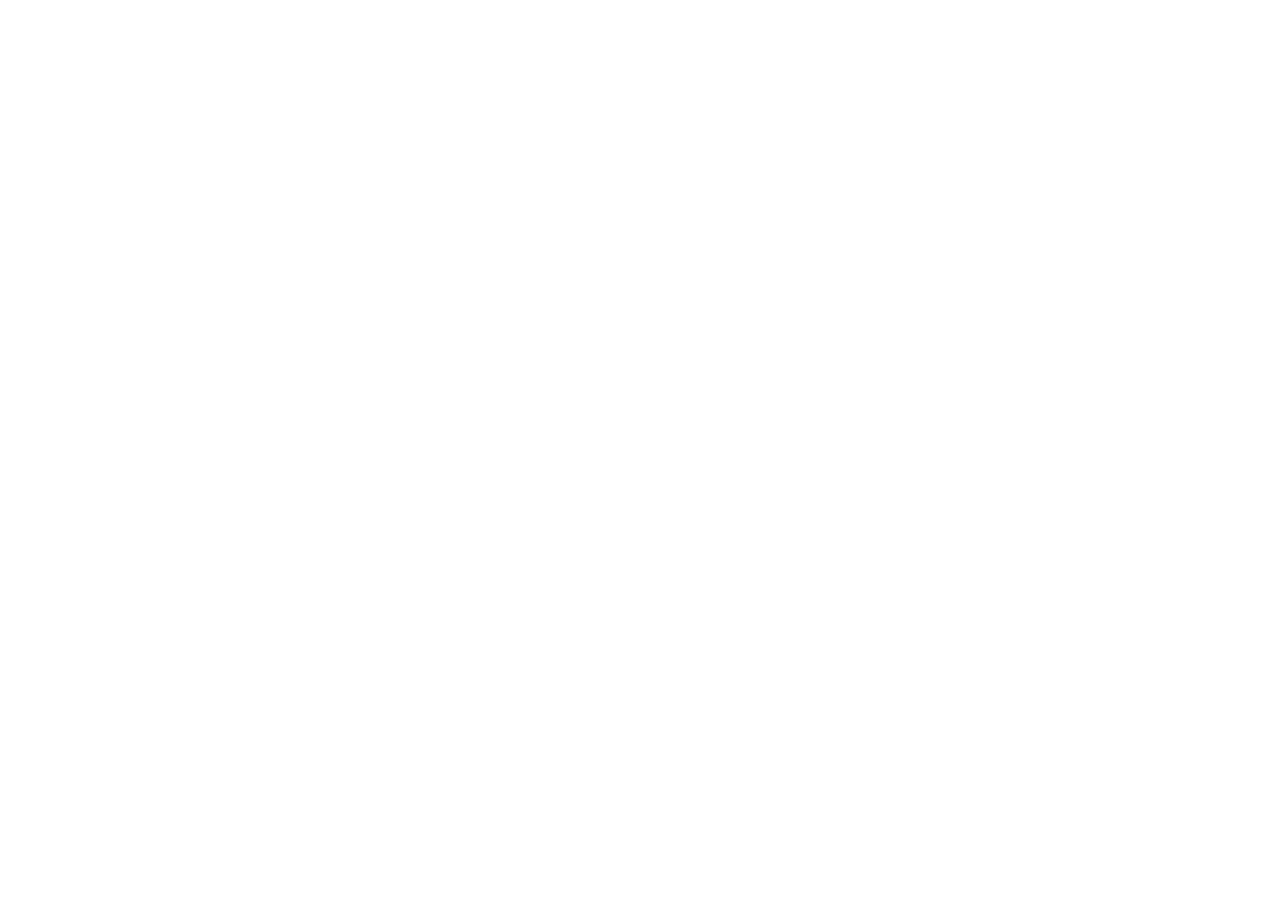
==== index.html @ 49891ec3 "byproduct" ====
<!DOCTYPE html>
<html lang="en">
<head>
    <meta charset="UTF-8">
    <meta name="viewport" content="width=device-width, initial-scale=1.0">
    <meta http-equiv="X-UA-Compatible" content="ie=edge">
    <title>Document</title>
</head>
<body>
    
</body>
</html>
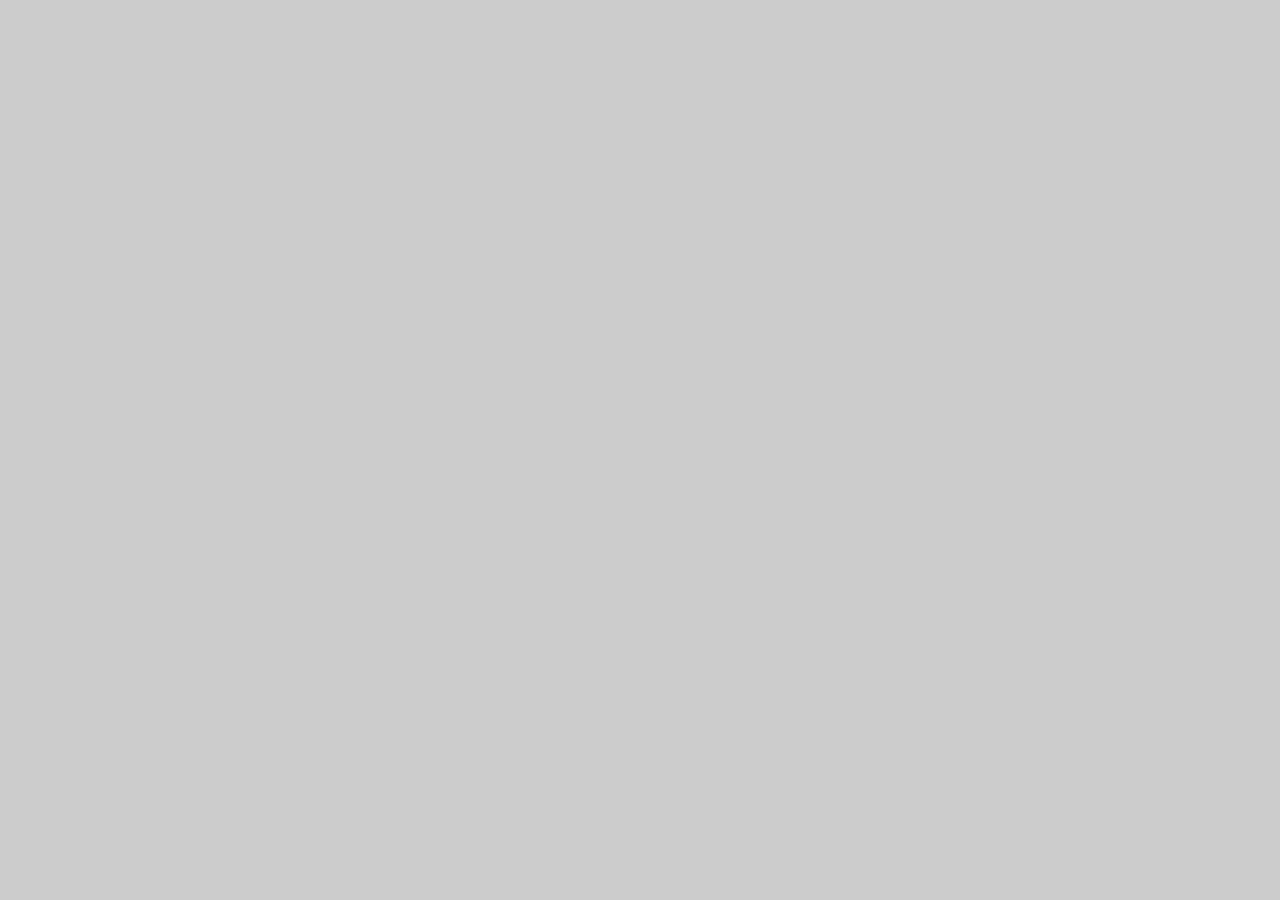
==== commit 580c8c63: "lab7" ====
--- a/index.html
+++ b/index.html
@@ -4,7 +4,10 @@
     <meta charset="UTF-8">
     <meta name="viewport" content="width=device-width, initial-scale=1.0">
     <meta http-equiv="X-UA-Compatible" content="ie=edge">
-    <title>Document</title>
+    <title>Salmon Cookie</title>
+    <link href="https://fonts.googleapis.com/css?family=Freckle+Face|Parisienne|Permanent+Marker" rel="stylesheet">
+    <link type="text/css" rel="stylesheet" href="css/style.css" />
+    
 </head>
 <body>
     
--- a/css/style.css
+++ b/css/style.css
@@ -0,0 +1,28 @@
+/* font-family: 'Permanent Marker', cursive;
+font-family: 'Freckle Face', cursive;
+font-family: 'Parisienne', cursive; */
+
+
+* {
+    font-family: 'Parisienne', cursive;
+  }
+  
+  body {
+    background: #ccc;
+  }
+  
+  table {
+      border:2px solid black;
+  }
+  
+  td {
+      padding: 15px;
+      border-radius: 15px;
+    border: 1px solid black;
+    background: white;
+  }
+  
+  th {
+      background-color: navy;
+      color: white;
+  }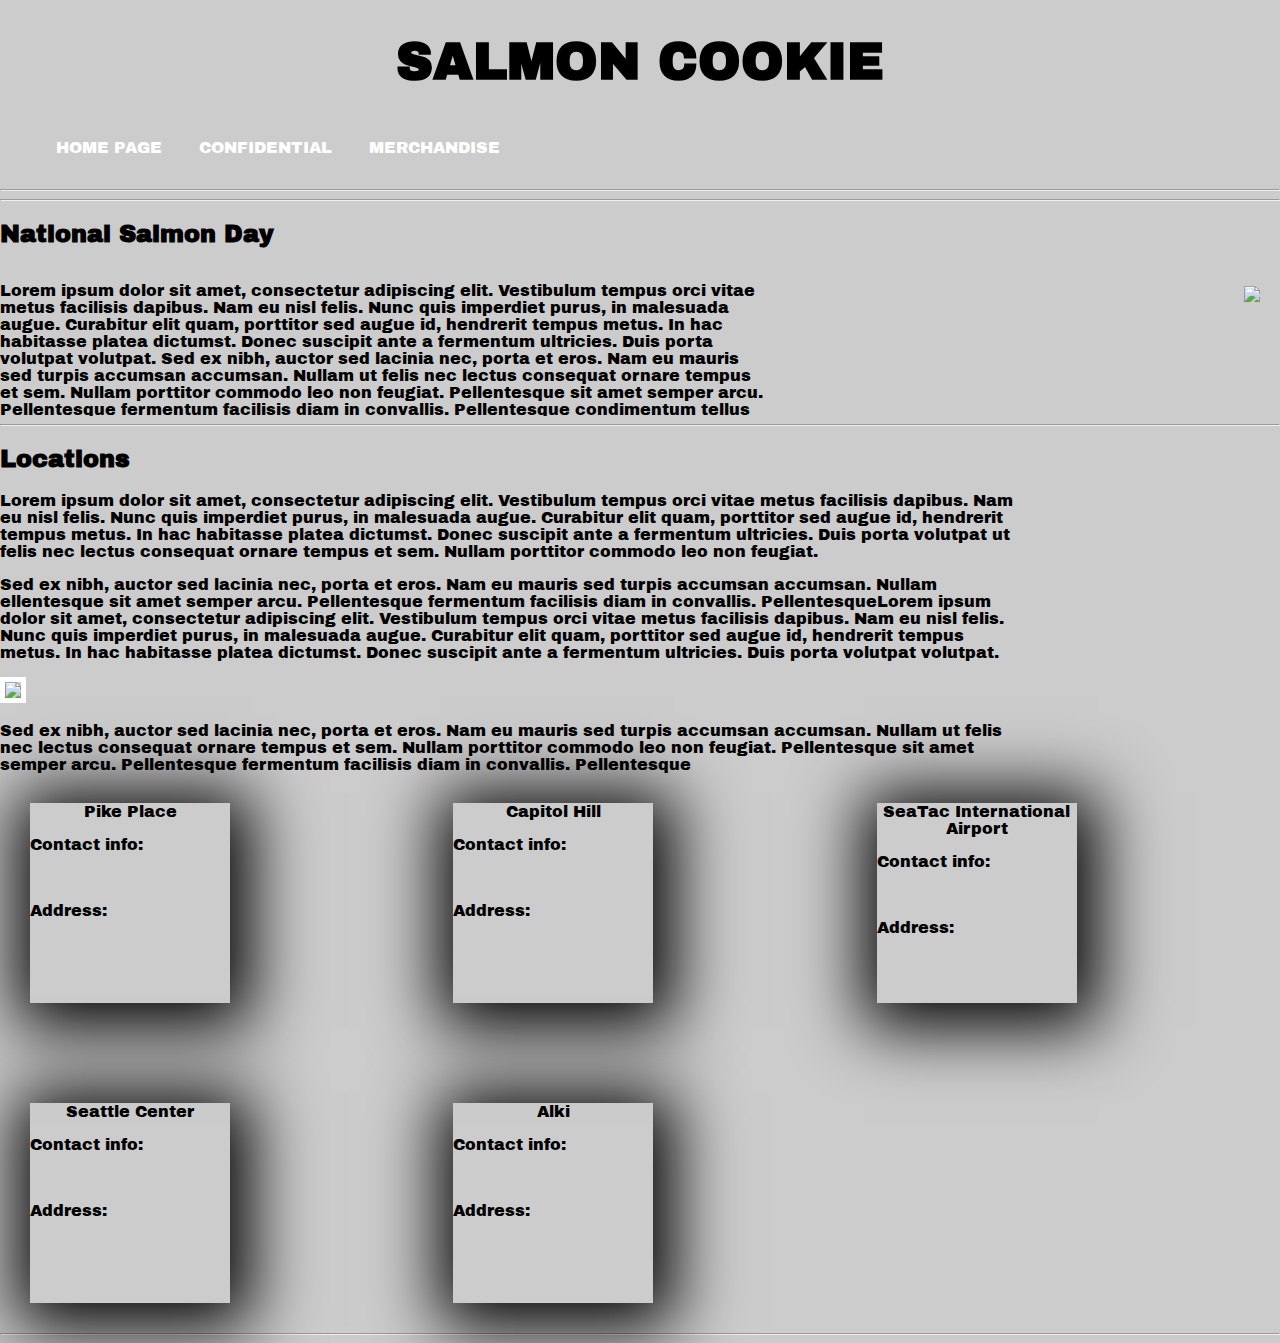
==== commit 86d7335d: "more pages" ====
--- a/index.html
+++ b/index.html
@@ -1,15 +1,109 @@
 <!DOCTYPE html>
 <html lang="en">
+
 <head>
     <meta charset="UTF-8">
     <meta name="viewport" content="width=device-width, initial-scale=1.0">
     <meta http-equiv="X-UA-Compatible" content="ie=edge">
     <title>Salmon Cookie</title>
-    <link href="https://fonts.googleapis.com/css?family=Freckle+Face|Parisienne|Permanent+Marker" rel="stylesheet">
+    <link href="https://fonts.googleapis.com/css?family=Archivo+Black|Bangers" rel="stylesheet">
+    <!-- <link type="text/css" rel="stylesheet" href="css/reset.css" /> -->
     <link type="text/css" rel="stylesheet" href="css/style.css" />
-    
 </head>
+<TItle>SALMON COOKIE</TItle>
+
 <body>
-    
+
+    <h1>SALMON COOKIE</h1>
+
+    <div class="menu">
+        <ul id="nav">
+            <li>
+                <a href="index.html">HOME PAGE</a>
+            </li>
+            <li>
+                <a href="sales.html">CONFIDENTIAL</a>
+            </li>
+            <li>
+                <a href="store.html">MERCHANDISE</a>
+            </li>
+        </ul>
+    </div>
+
+    <hr>
+    <hr>
+
+    <main>
+        <h2>National Salmon Day</h2>
+        <img id="salmon" src="img/salmonsL.png" />
+
+        <div class="event">
+            <p>Lorem ipsum dolor sit amet, consectetur adipiscing elit. Vestibulum tempus orci vitae metus facilisis dapibus.
+                Nam eu nisl felis. Nunc quis imperdiet purus, in malesuada augue. Curabitur elit quam, porttitor sed augue
+                id, hendrerit tempus metus. In hac habitasse platea dictumst. Donec suscipit ante a fermentum ultricies.
+                Duis porta volutpat volutpat. Sed ex nibh, auctor sed lacinia nec, porta et eros. Nam eu mauris sed turpis
+                accumsan accumsan. Nullam ut felis nec lectus consequat ornare tempus et sem. Nullam porttitor commodo leo
+                non feugiat. Pellentesque sit amet semper arcu. Pellentesque fermentum facilisis diam in convallis. Pellentesque
+                condimentum tellus in nibh ornare rutrum. Mauris egestas blandit eleifend. Praesent ornare ante eget ligula
+                dictum tempor. Aenean iaculis consectetur arcu at venenatis. Donec venenatis neque a elit iaculis, at fermentum
+                eros luctus. Cras nisl erat, vehicula in commodo vehicula, pharetra sed purus. Integer mauris leo, malesuada
+                ac arcu a, scelerisque lacinia odio. Duis blandit sit amet ante id faucibus.</p>
+        </div>
+        <hr>
+        <h2>Locations</h2>
+        <div class="pmain"> <p>Lorem ipsum dolor sit amet, consectetur adipiscing elit. Vestibulum tempus orci vitae metus facilisis dapibus. Nam
+            eu nisl felis. Nunc quis imperdiet purus, in malesuada augue. Curabitur elit quam, porttitor sed augue id, hendrerit
+            tempus metus. In hac habitasse platea dictumst. Donec suscipit ante a fermentum ultricies. Duis porta volutpat
+            ut felis nec lectus consequat ornare tempus et sem. Nullam porttitor commodo leo non feugiat.</p>
+            <p>
+            Sed ex nibh, auctor sed lacinia nec, porta et eros. Nam eu mauris sed turpis accumsan accumsan. Nullam
+            ellentesque sit amet semper arcu. Pellentesque fermentum facilisis diam in convallis. PellentesqueLorem ipsum
+            dolor sit amet, consectetur adipiscing elit. Vestibulum tempus orci vitae metus facilisis dapibus. Nam eu nisl
+            felis. Nunc quis imperdiet purus, in malesuada augue. Curabitur elit quam, porttitor sed augue id, hendrerit
+            tempus metus. In hac habitasse platea dictumst. Donec suscipit ante a fermentum ultricies. Duis porta volutpat
+            volutpat.</p><img id="family" src="img/family.jpg"/>
+            <br>
+            <p>Sed ex nibh, auctor sed lacinia nec, porta et eros. Nam eu mauris sed turpis accumsan accumsan. Nullam ut felis
+                nec lectus consequat ornare tempus et sem. Nullam porttitor commodo leo non feugiat. Pellentesque sit amet
+                semper arcu. Pellentesque fermentum facilisis diam in convallis. Pellentesque</p>
+        </div>
+        <div class="container">
+            <div class="item">Pike Place
+                <br>
+                <p>Contact info:</p>
+                <br>
+                <p>Address:</p>
+
+            </div>
+            <div class="item">Capitol Hill
+                <br>
+                <p>Contact info:</p>
+                <br>
+                <p>Address:</p>
+            </div>
+            <div class="item">SeaTac International Airport
+                <br>
+                <p>Contact info:</p>
+                <br>
+                <p>Address:</p>
+            </div>
+            <div class="item">Seattle Center
+                <br>
+                <p>Contact info:</p>
+                <br>
+                <p>Address:</p>
+            </div>
+            <div class="item">Alki
+                <br>
+                <p>Contact info:</p>
+                <br>
+                <p>Address:</p>
+            </div>
+        </div>
+
+        <hr>
+
+    </main>
 </body>
+
 </html>--- a/css/style.css
+++ b/css/style.css
@@ -1,28 +1,175 @@
 /* font-family: 'Permanent Marker', cursive;
 font-family: 'Freckle Face', cursive;
 font-family: 'Parisienne', cursive; */
+/* font-family: 'Archivo Black', sans-serif; */
+/* font-family: 'Bangers', cursive; */
+
+/* HOME PAGE */
+.event{
+overflow: auto;
+width: 60%;
+height: 150px;
+}
+body{
+max-width: 1300px;
+margin: 0px auto;
+
+}
+.pmain{
+width:80%;
+
+}
+
+#salmon{
+  float: right;
+  /* max-width: 250px; */
+  max-width: 25vw ;
+  margin: 20px;
+
+}
 
 
+ p {
+text-align: left;
+
+} 
+
+h1 {
+text-align: center;
+font-size: 4vw;
+}
+
+#menu {
+  
+  box-sizing: border-box;
+  
+}
+
+
+
+
+ul>li {
+   display: inline-block; 
+   list-style-type: none;
+   overflow: hidden;
+  
+  }
+
+li a {
+
+  display:block;
+  color: white;
+  text-align: center;
+  padding: 14px 16px;
+  text-decoration: none;
+}
+
+li a:hover {
+
+  background-color:black;
+}
+
+#family{
+max-width:60%;
+border: 5px solid white;
+margin-left:5px auto;
+
+}
+/* /location grid/ */
+.container{
+  display: grid;
+  grid-template-columns: auto auto auto ;
+  padding:10px ;
+  column-gap: 50px;
+  grid-row-gap: 100px;
+  margin: 20px;
+}
+
+
+.item {
+  text-align: center;
+  height:200px;
+  width: 200px;
+  box-shadow: 4px 7px 65px 17px black;
+  }
+
+.item:hover{
+transform: scale(1.5);
+
+}
+
 * {
-    font-family: 'Parisienne', cursive;
+    font-family: 'Archivo Black',cursive;
   }
-  
+
+
+
   body {
     background: #ccc;
   }
   
   table {
-      border:2px solid black;
+      
+      border:1px solid black;
+      font-family: 'Bangers', sans-serif;
+      text-align: center;
   }
   
   td {
-      padding: 15px;
-      border-radius: 15px;
+      padding: 10px;
+      border-radius: 10px;
     border: 1px solid black;
     background: white;
   }
   
   th {
-      background-color: navy;
+      background-color:gray;
       color: white;
-  }+  }
+
+
+  *{
+    cursor: url("../img/salmons.png"),auto;
+  }
+  
+/* //SALES PAGE// */
+label{
+  align-content: left;
+}
+
+fieldset {
+  width: 38vw;
+  text-align: right;
+}
+
+input {
+    
+  padding: 2px;
+  margin: 2px;
+}
+
+button {
+  text-align: center;
+  font-size: 1.2vw;
+  padding: 2px;
+  margin:3px;
+  width: 13vw;
+}
+
+/* /////////////////STORE PAGE///////////////////////// */
+
+#ad{
+position: fixed ;
+top : 15%;
+right:5%;
+border: 3px solid black;
+background-color:navy;
+color: white;
+
+}
+
+.goodies{
+  display: block;
+  max-width: 100%;
+  
+}